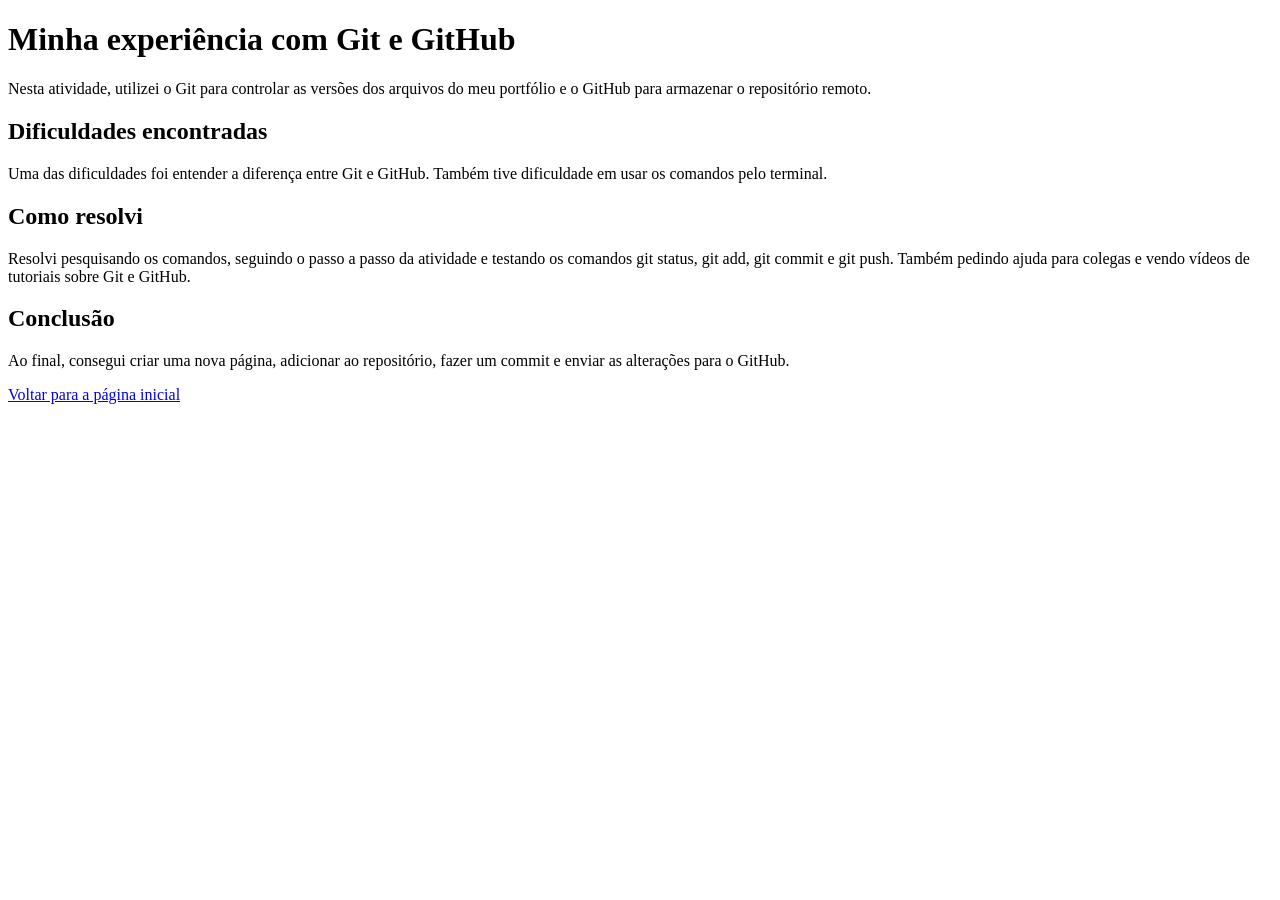
==== 1606/experiência-git.html @ 26f15ed1 "Adicionar Atividade Sobre Experiência com Git" ====
<!DOCTYPE html>
<html lang="pt-BR">
<head>
 <meta charset="UTF-8">
 <title>Minha experiência com Git</title>
</head>
<body>
 <h1>Minha experiência com Git e GitHub</h1>
 <p>
 Nesta atividade, utilizei o Git para controlar as versões dos arquivos
 do meu portfólio e o GitHub para armazenar o repositório remoto.
 </p>
 <h2>Dificuldades encontradas</h2>
 <p>
 Uma das dificuldades foi entender a diferença entre Git e GitHub.
 Também tive dificuldade em usar os comandos pelo terminal.
 </p>
 <h2>Como resolvi</h2>
 <p>
 Resolvi pesquisando os comandos, seguindo o passo a passo da atividade
 e testando os comandos git status, git add, git commit e git push.
 Também pedindo ajuda para colegas e vendo vídeos de tutoriais sobre Git e GitHub.
 </p>
 <h2>Conclusão</h2>
 <p>
 Ao final, consegui criar uma nova página, adicionar ao repositório,
 fazer um commit e enviar as alterações para o GitHub.
 </p>
 <p>
 <a href="../index.html">Voltar para a página inicial</a>
 </p>
</body>
</html>
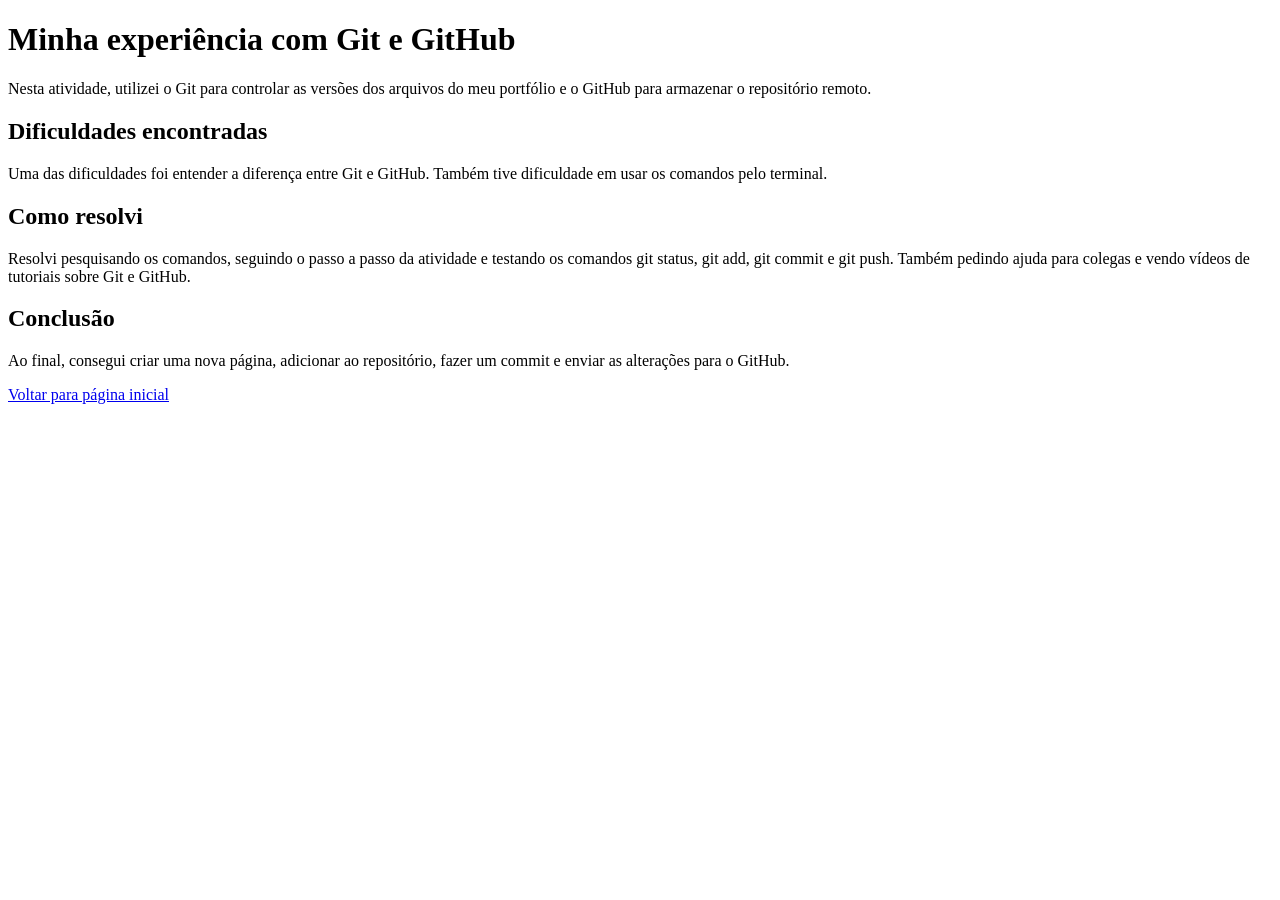
==== commit 0fc74df0: "Adicionar Atividade sobre Minha Experiência com Git" ====
--- a/1606/experiência-git.html
+++ b/1606/experiência-git.html
@@ -27,7 +27,7 @@
  fazer um commit e enviar as alterações para o GitHub.
  </p>
  <p>
- <a href="../index.html">Voltar para a página inicial</a>
+ <a href="../index.html">Voltar para página inicial</a>
  </p>
 </body>
 </html>
